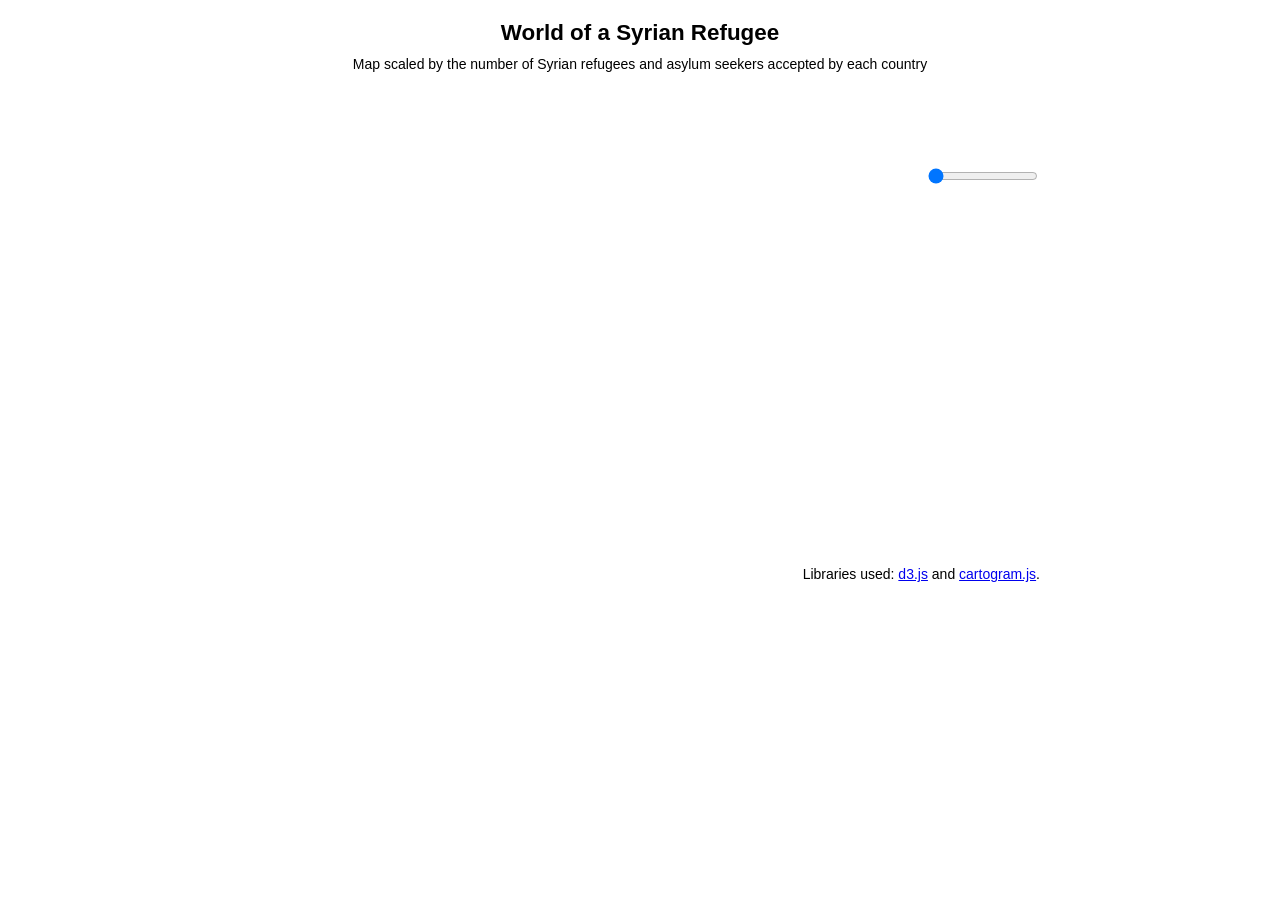
==== TestCarto/index.html @ 256d6e27 "Cart1" ====
<!DOCTYPE html>
<html>
<head>
    <title>World scaled by the number of refugees taken by each country</title>
    <meta charset="utf-8">
    <meta property="og:image" content="isi_articles_cartogram.png">
    <script src="http://d3js.org/d3.v3.min.js"></script>
    <script src="lib/colorbrewer.js"></script>
    <script src="lib/topojson.js"></script>
    <script src="cartogram.js"></script>
    <style type="text/css">

        body {
            font-family: "Helvetica Neue", Helvetica, Arial, sans-serif;
            font-size: 14px;
            padding: 0;
            margin: 0;
        }

        #container {
            width: 800px;
            margin: 20px auto;
        }

        h1 {
            font-size: 140%;
            margin: 0 0 15px 0;
            text-align: center;
        }

        h2 {
            font-size: 160%;
            margin: 0 0 10px 0;
        }

        p {
            margin: 0 0 10px;
        }

        form, form > * {
            margin: 0;
        }

        #map-container {
            width: 800px;
            height: 500px;
            text-align: center;
            position: relative;
            margin: 20px 0;
        }

        #map {
            display: block;
            position: absolute;
            background: #fff;
            width: 100%;
            height: 100%;
            margin: 0;
        }

        path.country {
            stroke: #666;
            stroke-width: .5;
        }

        path.country:hover {
            stroke: #000;
        }

        form {
            font-size: 120%;
        }

        select {
            font-size: inherit;
        }

        #placeholder {
            position: absolute;
            z-index: -1;
            display: block;
            left: 0;
            top: 0;
        }

        #theyear {
            line-height: 0.4em;
            border: 1px;
            font-size: 4em;
            position: absolute;
            top: 40px;
            right: 0px;
        }

        #about {
            width: 600px;
            font-size: .9em;
        }

        #credits {
            position: absolute;
            bottom: 10px;
            right: 0px;
            font-size: 1em;
        }

    </style>
</head>
<body>
<div id="container">
    <script>!function(d,s,id){var js,fjs=d.getElementsByTagName(s)[0],p=/^http:/.test(d.location)?'http':'https';if(!d.getElementById(id)){js=d.createElement(s);js.id=id;js.src=p+'://platform.twitter.com/widgets.js';fjs.parentNode.insertBefore(js,fjs);}}(document, 'script', 'twitter-wjs');</script>
    <h2><center><strong>World of a Syrian Refugee</strong></center></h2>
   <p><center>Map scaled by the number of Syrian refugees and asylum seekers accepted by each country</center></p>
    <div id="map-container">
<!--<
        <img id="placeholder" alt="placeholder image for old browsers" src="isi_articles_cartogram.png">
>-->
        <svg id="map"></svg>
        <div id="theyear">
            <span></span><br />
            <input style="position:relative; width:110px" type="range" min="1990" max="2015" value="1990">


        </div>
        <div id="credits">Libraries used: <a href="http://d3js.org">d3.js</a> and <a href="https://github.com/shawnbot/d3-cartogram/">cartogram.js</a>. 
        <!--<CC-BY J.P. Alperin</div>>-->
    </div>
    <form>
        <p>
            <!--<label>Scale by <select id="field"></select></label>-->
            <!--<label>in <select id="year"></select></label>-->
            <!--<span id="status"></span>-->
<!--<
        </p>
    </form>
    <div id="about">
        <h2>About</h2>
        <p>
            This map was produced by Juan Pablo Alperin (<a href="https://twitter.com/intent/follow?screen_name=juancommander">@juancommander</a>) using
            <a href="http://d3js.org">d3.js</a> and <a href="https://github.com/shawnbot/d3-cartogram/">cartogram.js</a>.
            It was inspired by the out of date map over at <a href="http://worldmapper.org/display.php?selected=205">worldmapper.org</a>.
            Unfortunately, not much has changed. Due to differences in the implementations, the two maps cannot be directly
            compared to one another.
        </p>
        <p>
            Juan Pablo is a PhD Candidate at Stanford University and a researcher with the <a href="http://pkp.sfu.ca">Public Knowledge Project</a>.
        </p>
        <p>
            This work was carried out with the support of the IDRC-funded project,
            <a href="http://flacso.org.br/oa/calidad-en-la-comunicacion-cientifica-abierta-de-america-latina/?lang=en">Quality in the Open Scholarly Communication of Latin America</a>.
            The data are from Thomson Reuters and were collected by the Mimir Project conducted at Stanford University by Daniel A. McFarland, Dan Jurafsky, Chris Manning, and Woody Powell,
            which was generously funded by the Office of the President at Stanford University and by the National Science Foundation [Award 0835614]. </p>
        <p>
            The code (including most of this page) was adapted from the example provided by
            <a href="https://github.com/shawnbot/d3-cartogram/">shawnbot</a>.
            You can see the source code over on <a href="https://github.com/jalperin/d3-cartogram">Juan's github</a>.
        </p>
</div>
>-->
<script>

// hide the form if the browser doesn't do SVG,
// (then just let everything else fail)
if (!document.createElementNS) {
    document.getElementsByTagName("form")[0].style.display = "none";
}

// field definitions from:
// <http://www.census.gov/popest/data/national/totals/2011/files/NST-EST2011-alldata.pdf>
var percent = (function() {
            var fmt = d3.format(".2f");
            return function(n) { return fmt(n) + "%"; };
        })(),
        years = [1990,1991,1992,1993,1994,1995,1996,1997,1998,1999,2000,2001,2002,2003,2004,2005,2006,2007,2008,2009,2010,2011,2012,2013,2014,2015],
        fields = [
//            {name: "(no scale)", id: "none"},
            {name: "Number of Articles in ISI", id: "num_articles", key: "num_articles%d", years: years}
//            {name: "Population", id: "num_articles2001", key: "num_articles2001", format: "+,"},
//            {name: "% FB users", id: "p_fb_users", key: "p_fb_users", format: percent},
            // {name: "% of Articles", id: "p_int_users", key: "p_int_users", format: percent},
//            {name: "% Internet users", id: "p_int_users", key: "p_int_users", format: percent},
//            {name: "% FB users of Internet Users", id: "p_fb_users_of_int_users", key: "p_fb_users_of_int_users", format: percent}
        ],
        fieldsById = d3.nest()
                .key(function(d) { return d.id; })
                .rollup(function(d) { return d[0]; })
                .map(fields),
        field = fields[0],
        year = years[0],
        colors = colorbrewer.RdYlBu[3]
                .reverse()
                .map(function(rgb) { return d3.hsl(rgb); });

var body = d3.select("body"),
        stat = d3.select("#status");

//var fieldSelect = d3.select("#field")
//        .on("change", function(e) {
//            field = fields[this.selectedIndex];
//            location.hash = "#" + [field.id, year].join("/");
//        });
//
//fieldSelect.selectAll("option")
//        .data(fields)
//        .enter()
//        .append("option")
//        .attr("value", function(d) { return d.id; })
//        .text(function(d) { return d.name; });

//var yearSelect = d3.select("#year")
//        .on("change", function(e) {
//            year = years[this.selectedIndex];
//            location.hash = "#" + [field.id, year].join("/");
//        });
//
//yearSelect.selectAll("option")
//        .data(years)
//        .enter()
//        .append("option")
//        .attr("value", function(y) { return y; })
//        .text(function(y) { return y; })

d3.select("input[type=range]").on("change", function() { year = this.value; update(); });
d3.select("input[type=range]").on("click", function() { clearInterval(intervalId); });

var intervalId = setInterval(function(){
    if (year < d3.max(years)) {
        year = year + 1;
        update()
    } else {
        setInterval(intervalId);
    }
},2000);

var map = d3.select("#map"),
        zoom = d3.behavior.zoom()
                .translate([-38, 32])
                .scale(.94)
                .scaleExtent([0.5, 10.0])
                .on("zoom", updateZoom),
        layer = map.append("g")
                .attr("id", "layer"),
        countries = layer.append("g")
                .attr("id", "countries")
                .selectAll("path");

// map.call(zoom);
updateZoom();

function updateZoom() {
    var scale = zoom.scale();
    layer.attr("transform",
            "translate(" + zoom.translate() + ") " +
                    "scale(" + [scale, scale] + ")");
}

var proj = d3.geo.equirectangular(),
        topology,
        geometries,
        rawData,
        dataById = {},
        carto = d3.cartogram()
                .projection(proj)
                .properties(function(d) {
                    if (d.id in dataById) {
                        return dataById[d.id];
                    } else {
                        var tmp = d3.keys(dataById[d3.keys(dataById)[0]]);
                        var ret = {"numcode": d.id};
                        tmp.forEach(function(i){ret[i] = 0});
                        return ret;
                    }
                })
                .value(function(d) {
                    return +d.properties[field];
                });

//window.onhashchange = function() {
//    parseHash();
//};

var segmentized = location.search === "?segmentized",
        url = ["data",
            segmentized ? "world-segmentized.topojson" : "world-110m.json"
        ].join("/");
d3.json(url, function(topo) {
    topology = topo;
    geometries = topology.objects.countries.geometries;
    d3.csv("data/refugee_data.csv", function(data) {
        rawData = data;
        dataById = d3.nest()
                .key(function(d) { return d.numcode; })
                .rollup(function(d) { return d[0]; })
                .map(data);
        init();
    });
});

function init() {
    var features = carto.features(topology, geometries),
            path = d3.geo.path()
                    .projection(proj);

    countries = countries.data(features)
            .enter()
            .append("path")
            .attr("class", "country")
            .attr("id", function(d) {
                return d.id;
            })
            .attr("name", function(d) {
                return d.properties.country;
            })
            .attr("fill", "#fafafa")
            .attr("d", path);

    countries.append("title");

//    parseHash();
}

function reset() {
    stat.text("");
//    body.classed("updating", false);

    var features = carto.features(topology, geometries),
            path = d3.geo.path()
                    .projection(proj);

    countries.data(features)
            .transition()
            .duration(750)
            .ease("linear")
            .attr("fill", "#fafafa")
            .attr("d", path);

    countries.select("title")
            .text(function(d) {
                return d.id;
            });
}

function update() {
    var start = Date.now();
//    body.classed("updating", true);

    var key = field.key.replace("%d", year),
            fmt = (typeof field.format === "function")
                    ? field.format
                    : d3.format(field.format || ","),
            value = function(d) {
                return +d.properties[key];
            },
            values = countries.data()
                    .map(value)
                    .filter(function(n) {
                        return !isNaN(n);
                    })
                    .sort(d3.ascending),
            lo = values[0],
            hi = values[values.length - 1];

    var color = d3.scale.linear()
            .range(colors)
            .domain(lo < 0
                    ? [lo, 0, hi]
                    : [lo, d3.mean(values), hi]);

    // normalize the scale to positive numbers
    var scale = d3.scale.linear()
            .domain([lo, hi])
            .range([1, 3000]);

    // tell the cartogram to use the scaled values
    carto.value(function(d) {
        return scale(value(d));
    });

    // generate the new features, pre-projected
    var features = carto(topology, geometries).features;

    // update the data
    countries.data(features)
            .select("title")
            .text(function(d) {
                return [d.properties.country, fmt(value(d))].join(": ");
            });

    countries.transition()
            .duration(750)
            .ease("linear")
            .attr("fill", function(d) {
                return color(value(d));
            })
            .attr("d", carto.path);

//    var delta = (Date.now() - start) / 1000;
//    stat.text(["calculated in", delta.toFixed(1), "seconds"].join(" "));
//    body.classed("updating", false);

    d3.select("input[type=range]")[0][0].value=year;
    d3.select("#theyear > span")[0][0].innerHTML=year;
}

var deferredUpdate = (function() {
    var timeout;
    return function() {
        var args = arguments;
        clearTimeout(timeout);
        stat.text("calculating...");
        return timeout = setTimeout(function() {
            update.apply(null, arguments);
        }, 10);
    };
})();

//var hashish = d3.selectAll("a.hashish")
//        .datum(function() {
//            return this.href;
//        });
//
//function parseHash() {
//    var parts = location.hash.substr(1).split("/"),
//            desiredFieldId = parts[0],
//            desiredYear = +parts[1];
//
//    field = fieldsById[desiredFieldId] || fields[0];
//    year = (years.indexOf(desiredYear) > -1) ? desiredYear : years[0];
//
//    fieldSelect.property("selectedIndex", fields.indexOf(field));
//
//    if (field.id === "none") {
//
//        yearSelect.attr("disabled", "disabled");
//        reset();
//
//    } else {
//
//        if (field.years) {
//            if (field.years.indexOf(year) === -1) {
//                year = field.years[0];
//            }
//            yearSelect.selectAll("option")
//                    .attr("disabled", function(y) {
//                        return (field.years.indexOf(y) === -1) ? "disabled" : null;
//                    });
//        } else {
//            yearSelect.selectAll("option")
//                    .attr("disabled", null);
//        }
//
//        yearSelect
//                .property("selectedIndex", years.indexOf(year))
//                .attr("disabled", null);
//
//        deferredUpdate();
//        location.replace("#" + [field.id, year].join("/"));
//
//        hashish.attr("href", function(href) {
//            return href + location.hash;
//        });
//    }
//}

</script>
</body>
</html>
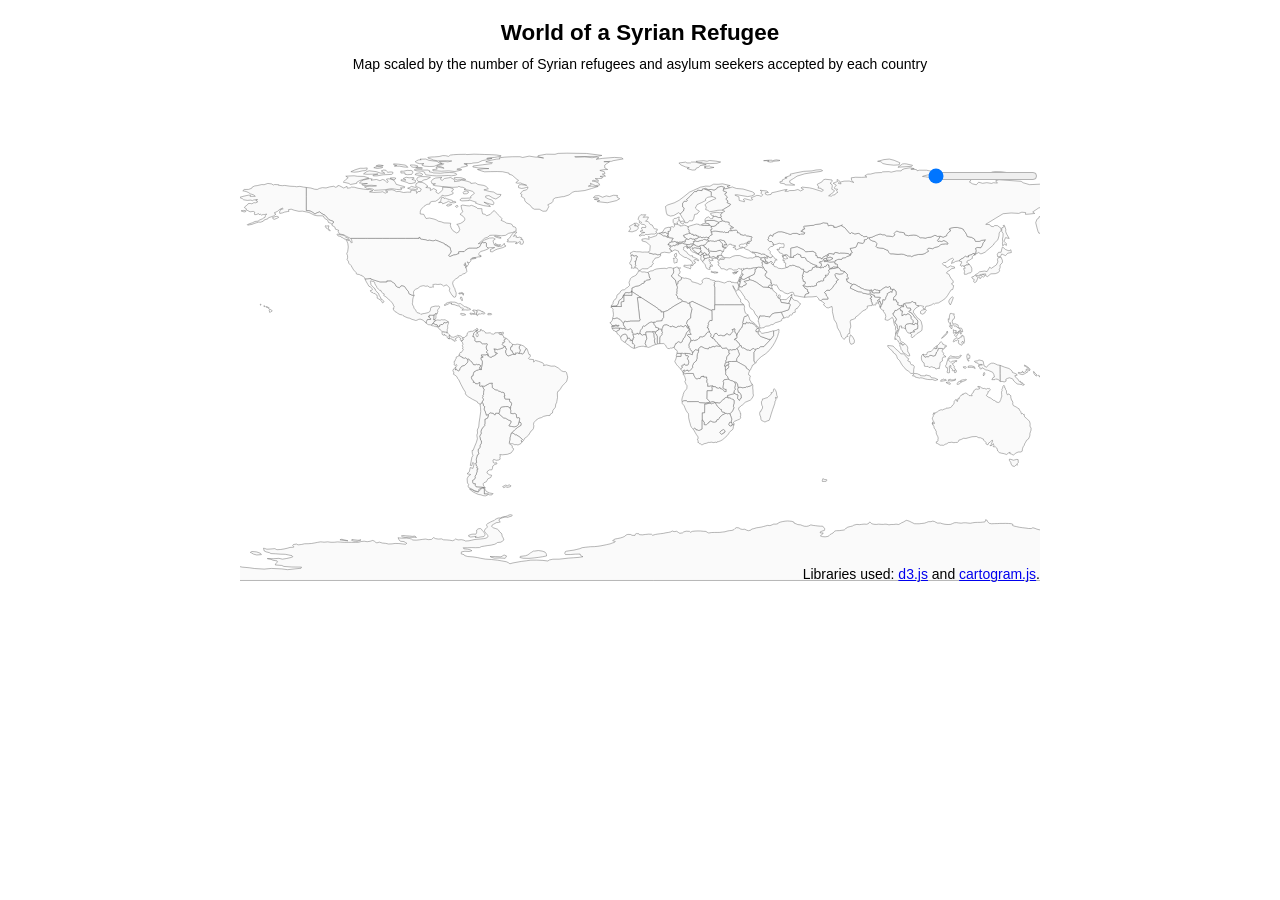
==== commit ed3f332f: "Carto2" ====
--- a/TestCarto/index.html
+++ b/TestCarto/index.html
@@ -4,7 +4,7 @@
     <title>World scaled by the number of refugees taken by each country</title>
     <meta charset="utf-8">
     <meta property="og:image" content="isi_articles_cartogram.png">
-    <script src="http://d3js.org/d3.v3.min.js"></script>
+    <script src="lib/d3.v3.min.js"></script>
     <script src="lib/colorbrewer.js"></script>
     <script src="lib/topojson.js"></script>
     <script src="cartogram.js"></script>
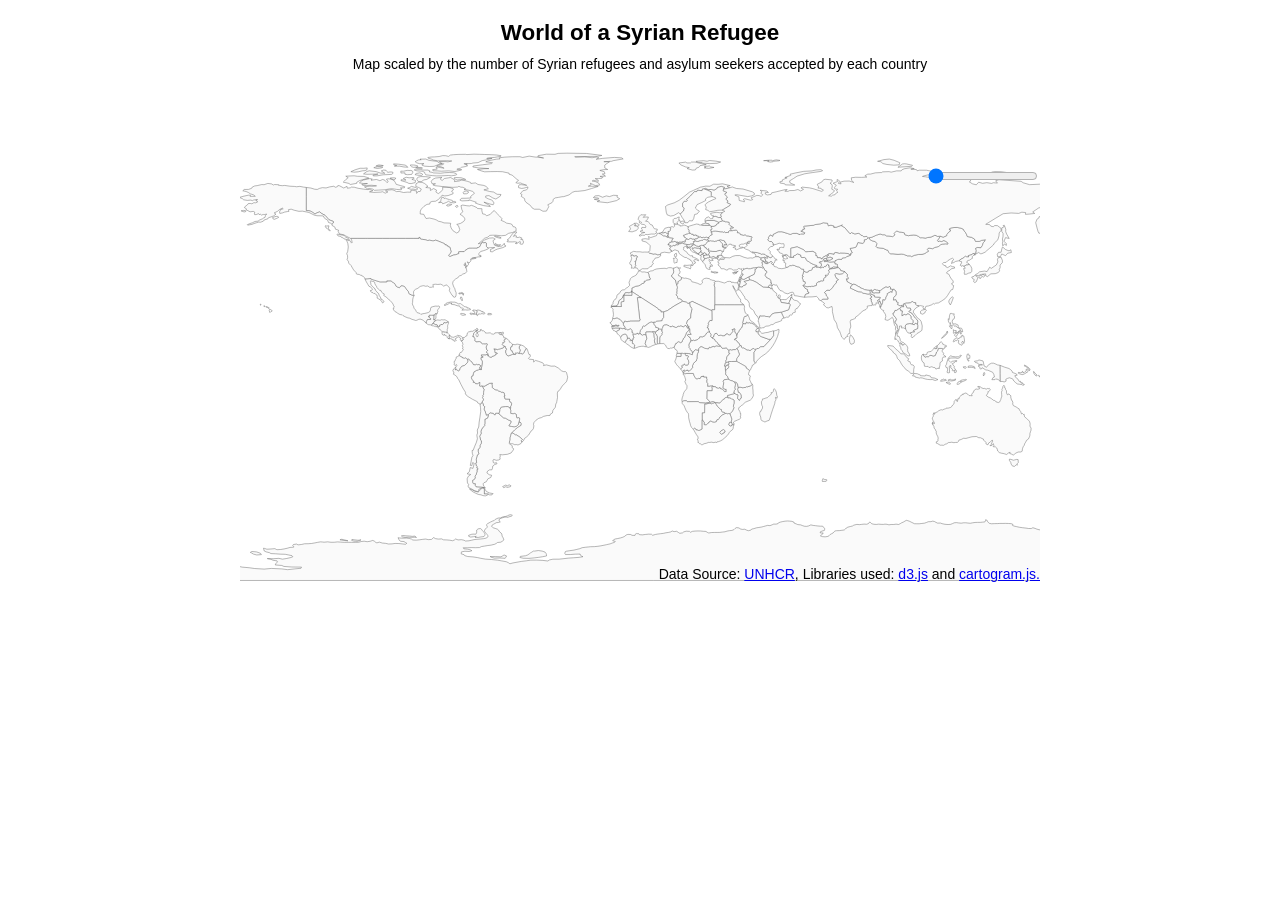
==== commit c94d29e4: "Carto3" ====
--- a/TestCarto/index.html
+++ b/TestCarto/index.html
@@ -122,7 +122,8 @@
 
 
         </div>
-        <div id="credits">Libraries used: <a href="http://d3js.org">d3.js</a> and <a href="https://github.com/shawnbot/d3-cartogram/">cartogram.js</a>. 
+        <div id="credits">
+    Data Source: <a href="http://www.unhcr.org/en-us">UNHCR</a>,    Libraries used: <a href="http://d3js.org">d3.js</a> and <a href="https://github.com/shawnbot/d3-cartogram/">cartogram.js.</a>  
         <!--<CC-BY J.P. Alperin</div>>-->
     </div>
     <form>
